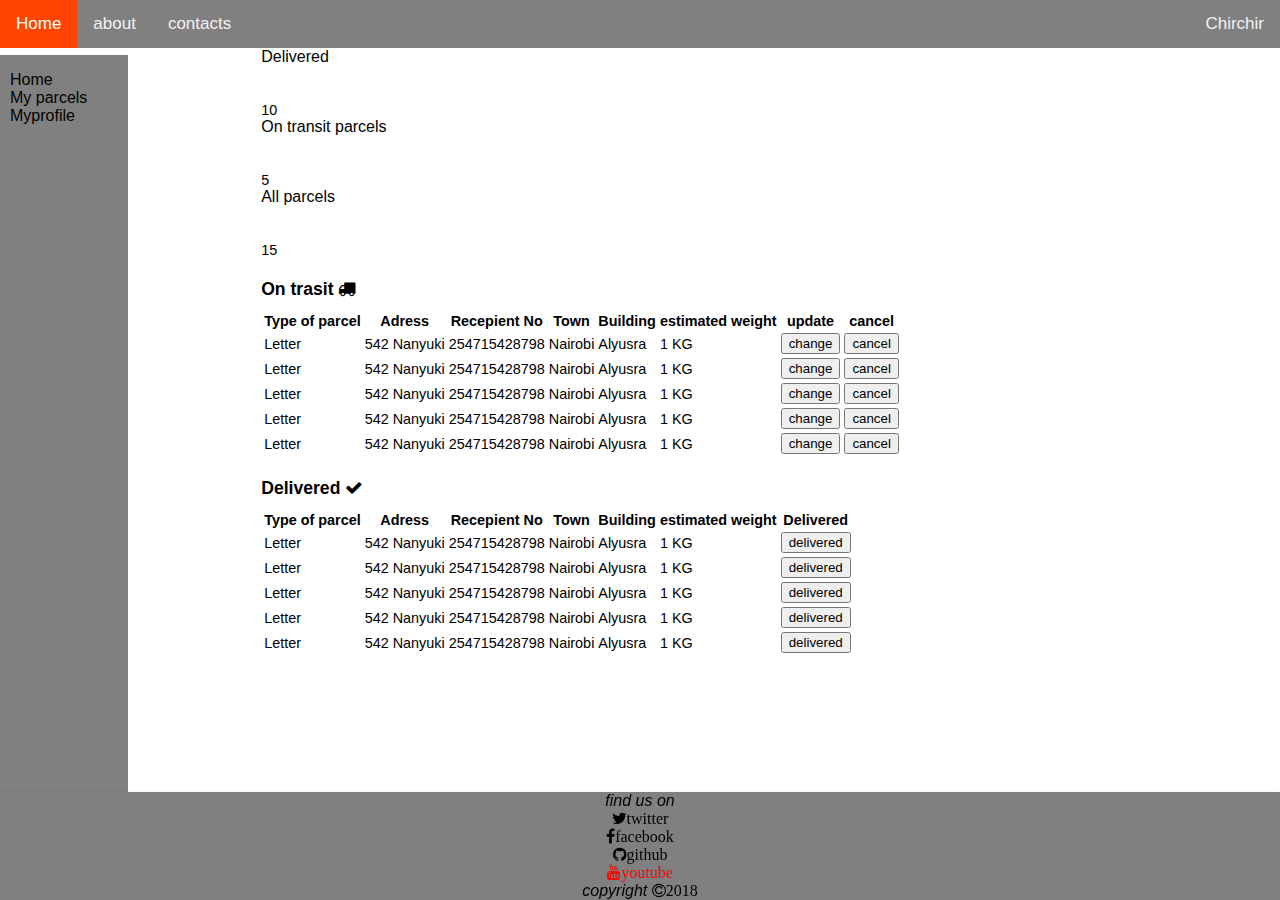
==== UI/admindashboard.html @ ce9bb468 "[start #161612022] added the design for the dashboard" ====
<!DOCTYPE html>
<html lang="en">
<head>
    <meta charset="utf-8">
    <title>Sendit!</title>
    <link rel="stylesheet" href="assets/css/style.css">
    <link rel="stylesheet" href="https://cdnjs.cloudflare.com/ajax/libs/font-awesome/4.7.0/css/font-awesome.min.css">


</head>
<body>
<div class="topnav">
    <div class="allign-right">
        <a class="active"><span>Home</span></a>
        <a><span>about</span></a>
        <a><span>contacts</span></a>
        <a id="left-login"><span>Chirchir</span></a>
    </div>
</div>
<div class="right_nav">
    <ul>
        <li><a href="dashboard.html">Home</a></li>
        <li><a href="history.html">My parcels</a></li>
        <li><a href="profile.html">Myprofile</a></li>
    </ul>
</div>
<div class="dashboard_content">
    <div class="dashboard_content">
        <div id="mainbox">
            <div class="card">
                <header>Delivered</header><br><br>
                <div class="normaltext">10</div>
            </div>
            <div class="card">
                <header>
                    On transit parcels
                </header><br><br>
                <div class="normaltext">5</div>
            </div>
            <div class="card">
                <header>
                    All parcels
                </header><br><br>
                <div class="normaltext">15</div>
            </div>
        </div>
        <div class="header">
            <br> On trasit <span class="fa fa-truck"></span>
        </div>
        <table class="normaltext">
            <tr>
                <th>Type of parcel</th>
                <th>Adress</th>
                <th>Recepient No</th>
                <th>Town</th>
                <th>Building</th>
                <th>estimated weight</th>
                <th>update</th>
                <th>cancel</th>
            </tr>
            <tr>
                <td contenteditable="true">Letter</td>
                <td contenteditable="true">542 Nanyuki</td>
                <td contenteditable="true">254715428798</td>
                <td contenteditable="true">Nairobi</td>
                <td contenteditable="true">Alyusra</td>
                <td contenteditable="true">1 KG</td>
                <td><button type="submit" form="form1" class="confirm" value="Submit">change</button></td>
                <td><button type="submit" form="form1" class="cancel" value="Submit">cancel</button></td>
            </tr>
            <tr>
                <td contenteditable="true">Letter</td>
                <td contenteditable="true">542 Nanyuki</td>
                <td contenteditable="true">254715428798</td>
                <td contenteditable="true">Nairobi</td>
                <td contenteditable="true">Alyusra</td>
                <td contenteditable="true">1 KG</td>
                <td><button type="submit" form="form1" class="confirm" value="Submit">change</button></td>
                <td><button type="submit" form="form1" class="cancel" value="Submit">cancel</button></td>
            </tr>
            <tr>
                <td contenteditable="true">Letter</td>
                <td contenteditable="true">542 Nanyuki</td>
                <td contenteditable="true">254715428798</td>
                <td contenteditable="true">Nairobi</td>
                <td contenteditable="true">Alyusra</td>
                <td contenteditable="true">1 KG</td>
                <td><button type="submit" form="form1" class="confirm" value="Submit">change</button></td>
                <td><button type="submit" form="form1" class="cancel" value="Submit">cancel</button></td>
            </tr>
            <tr>
                <td contenteditable="true">Letter</td>
                <td contenteditable="true">542 Nanyuki</td>
                <td contenteditable="true">254715428798</td>
                <td contenteditable="true">Nairobi</td>
                <td contenteditable="true">Alyusra</td>
                <td contenteditable="true">1 KG</td>
                <td><button type="submit"  form="form1" class="confirm" value="Submit">change</button></td>
                <td><button type="submit" form="form1" value="Submit" class="cancel">cancel</button></td>
            </tr>
            <tr>
                <td contenteditable="true">Letter</td>
                <td contenteditable="true">542 Nanyuki</td>
                <td contenteditable="true">254715428798</td>
                <td contenteditable="true">Nairobi</td>
                <td contenteditable="true">Alyusra</td>
                <td contenteditable="true">1 KG</td>
                <td><button type="submit" class="confirm"  form="form1" value="Submit">change</button></td>
                <td><button type="submit"  class="cancel" value="Submit">cancel</button></td>
            </tr>
        </table>
        <div class="header">
            <br> Delivered <span class="fa fa-check"></span>
        </div>
        <table class="normaltext">
            <tr>
                <th>Type of parcel</th>
                <th>Adress</th>
                <th>Recepient No</th>
                <th>Town</th>
                <th>Building</th>
                <th>estimated weight</th>
                <th>Delivered</th>
            </tr>
            <tr>
                <td contenteditable="true">Letter</td>
                <td contenteditable="true">542 Nanyuki</td>
                <td contenteditable="true">254715428798</td>
                <td contenteditable="true">Nairobi</td>
                <td contenteditable="true">Alyusra</td>
                <td contenteditable="true">1 KG</td>
                <td><button type="submit" form="form1" class="confirm" value="Submit">delivered</button></td>
            </tr>
            <tr>
                <td contenteditable="true">Letter</td>
                <td contenteditable="true">542 Nanyuki</td>
                <td contenteditable="true">254715428798</td>
                <td contenteditable="true">Nairobi</td>
                <td contenteditable="true">Alyusra</td>
                <td contenteditable="true">1 KG</td>
                <td><button type="submit" form="form1" class="confirm" value="Submit">delivered</button></td>
            </tr>
            <tr>
                <td contenteditable="true">Letter</td>
                <td contenteditable="true">542 Nanyuki</td>
                <td contenteditable="true">254715428798</td>
                <td contenteditable="true">Nairobi</td>
                <td contenteditable="true">Alyusra</td>
                <td contenteditable="true">1 KG</td>
                <td><button type="submit" form="form1" class="confirm" value="Submit">delivered</button></td>
            </tr>
            <tr>
                <td contenteditable="true">Letter</td>
                <td contenteditable="true">542 Nanyuki</td>
                <td contenteditable="true">254715428798</td>
                <td contenteditable="true">Nairobi</td>
                <td contenteditable="true">Alyusra</td>
                <td contenteditable="true">1 KG</td>
                <td><button type="submit"  form="form1" class="confirm" value="Submit">delivered</button></td>
            </tr>
            <tr>
                <td contenteditable="true">Letter</td>
                <td contenteditable="true">542 Nanyuki</td>
                <td contenteditable="true">254715428798</td>
                <td contenteditable="true">Nairobi</td>
                <td contenteditable="true">Alyusra</td>
                <td contenteditable="true">1 KG</td>
                <td><button type="submit" class="confirm"  form="form1" value="Submit">delivered</button></td>
            </tr>
        </table>


    </div>

</div>
</div>
<div class="footnote">
    <i>find us on<br><i></i>
        <a href="www.twitter.com"><i class="fa fa-twitter" id="objects">twitter</i></a><br>
        <a href="www.twitter.com"><span class="fa fa-facebook" id="objects">facebook</span></a><br>
        <a href="www.twitter.com"><span class="fa fa-github" id="objects">github</span></a><br>
        <a href="www.twitter.com"><span class="fa fa-youtube" id="youtube_object">youtube</span></a><br>

        <i> copyright <span class="fa fa-copyright">2018
</div>
</div>
</body>
</html>
---- UI/assets/css/style.css ----
body {
    margin: 0;
    font-family: Arial, Helvetica, sans-serif;
}

/*the top nav*/
.topnav {
    overflow: hidden;
    background-color: gray;
}

/*the styling inside the nav*/
.topnav a {
    float: left;
    color: #f2f2f2;
    text-align: center;
    padding: 14px 16px;
    text-decoration: none;
    font-size: 17px;
}
#left-login{
    float: right;
    color: #f2f2f2;
    text-align: center;
    padding: 14px 16px;
    text-decoration: none;
    font-size: 17px;
}
.topnav a:hover {
    background-color: #ddd;
    color: gray;
}

.topnav a.active {
    background-color: orangered;
    color: white;
}
#center {
    margin: auto;
    width: 50%;
    border: 1px solid orangered;
    padding: 10px;
    margin-top: 150px;
}
.container{
    box-shadow: 0 4px 8px 0 rgba(0,0,0,0.2);
    transition: 0.3s;
    width:100%;
    height: 40%;
    background-color: ghostwhite;
}
.content{
    width:100%;
    height:120%;
    background-color: ghostwhite;
    margin-bottom: 20px;
}
.footnote{
    box-shadow: 0 4px 8px 0 rgba(0,0,0,0.2);
    transition: 0.3s;
    width:100%;
    margin-top:50px;
    background-color: grey;
    text-align: center;
    position: absolute;
    bottom: 0px;
}
#center_button{
    margin: auto;
    width: 20%;
    background: orangered;
    padding: 10px;
    margin-top: 0px;
    margin-left: 150px;
}
#center_button1{
    margin: auto;
    width: 20%;
    background: orangered;
    padding: 10px;
    margin-top: 0px;
    margin-left: 10px;
}
.layer_home {
    background-color: rgba(248, 247, 216, 0.7);
    position: absolute;
    top: 0;
    left: 0;
    width: 100%;
    height: 100%;
}
#objects{
    color: black;
}
#youtube_object{
    color: red;
}
.textbox{
    position: absolute;
    top: 0;
    left: 0;
    text-align: center;
    width: 50%;
}
a{
    color :black;
    text-decoration: none;
}
.forms_container{
    margin: auto;
    box-shadow: 0 4px 8px 0 rgba(0,0,0,0.2);
    transition: 0.3s;
    width:30%;
    height: 40%;
    background-color: rgb(192,192,192,a=0.5);
    margin-top: 100px;
}
.header{
    font-size: 110%;
    padding-bottom: 10px;
    font-weight: 900;
}
.subheader{
    font-size: 90%;
    padding-bottom: 10px;
    font-weight: bold;
}
.normaltext{
    font-size: 90%;
}
input{
    width : 70%;
    box-shadow: 0 4px 8px 0 rgba(0,0,0,0.2);
    border-radius: 5px;
    background: white;
    padding-top: 5px;
    padding-bottom: 5px;
}
select{
    width : 20%;
    box-shadow: 0 4px 8px 0 rgba(0,0,0,0.2);
    border-radius: 5px;
    background: white;
    padding-top: 5px;
    padding-bottom: 5px;
}

#button_success{
    float: left;
    width: 20%;
    background: green;
    border-radius: 5px;
    padding: 5px;
    margin-top: 10px;
    margin-left: 10px;
}
#button_failed{
    float: left;
    width: 20%;
    border-radius: 5px;
    background: red;
    padding: 5px;
    margin-top: 10px;
    margin-left: 120px;
}
.right_nav{
    width: 10%;
    height: 100%;
    position: fixed;
    background-color: gray;
    float: left;
    top: 55px;
    bottom: 0px;
}
.right_nav ul{
    list-style-type: none;
    padding: 0;
    margin-left: 10px;
}
.dashboard_content{
    margin-left: 10%;
    padding: 0px 10px;;
}
.card1{
    /* Add shadows to create the "card" effect */
    box-shadow: 0 4px 8px 0 rgba(0,0,0,0.2);
    transition: 0.3s;
    background-color: green;
    width: 15%;
    height: 50%;
    margin-top: 10px;
}

.card:hover {
    box-shadow: 0 8px 16px 0 rgba(0,0,0,0.2);
}

.container {
    padding: 2px 16px;
}
.dashboard_form {
    margin: auto;
    box-shadow: 0 4px 8px 0 rgba(0,0,0,0.2);
    transition: 0.3s;
    width:30%;
    height: 40%;
    background-color: rgb(192,192,192,a=0.5);
    text-align: center;
    padding-top: 10px;
}
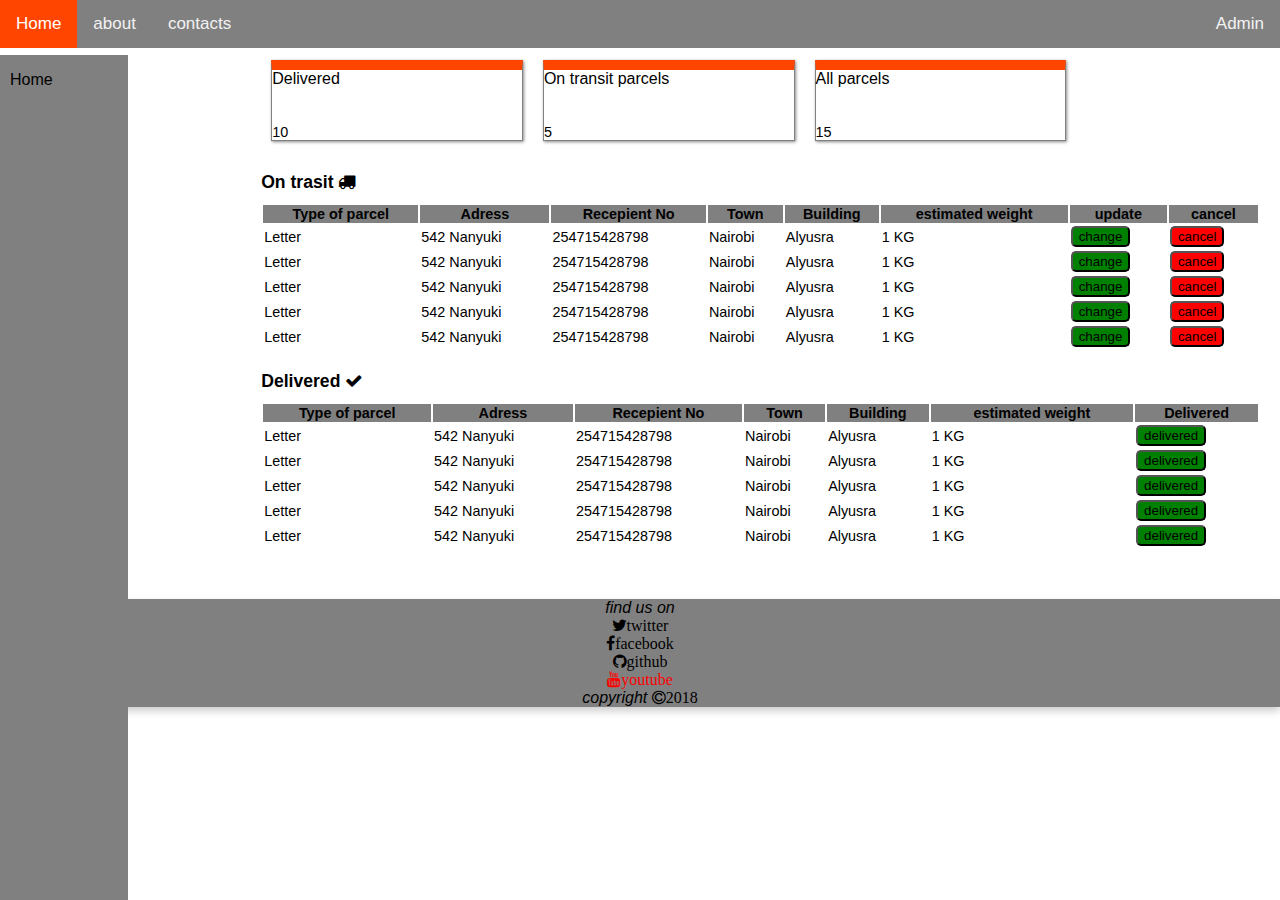
==== commit 15a67c70: "[finish #161676410] 1.Changed the dashboard Home link to point to admin dashboard 2.Removed other li" ====
--- a/UI/admindashboard.html
+++ b/UI/admindashboard.html
@@ -14,14 +14,12 @@
         <a class="active"><span>Home</span></a>
         <a><span>about</span></a>
         <a><span>contacts</span></a>
-        <a id="left-login"><span>Chirchir</span></a>
+        <a id="left-login"><span>Admin</span></a>
     </div>
 </div>
 <div class="right_nav">
     <ul>
-        <li><a href="dashboard.html">Home</a></li>
-        <li><a href="history.html">My parcels</a></li>
-        <li><a href="profile.html">Myprofile</a></li>
+        <li><a href="admindashboard.html">Home</a></li>
     </ul>
 </div>
 <div class="dashboard_content">
--- a/UI/assets/css/style.css
+++ b/UI/assets/css/style.css
@@ -1,12 +1,23 @@
+
+html{
+    min-height : 100%;
+    max-width: 100%;
+}
 body {
     margin: 0;
     font-family: Arial, Helvetica, sans-serif;
+    min-height: 100%;
 }
 
 /*the top nav*/
 .topnav {
     overflow: hidden;
     background-color: gray;
+    top: 0px;
+    left: 0px;
+    position: fixed;
+    width: 100%;
+    margin-bottom: 5px;
 }
 
 /*the styling inside the nav*/
@@ -43,10 +54,7 @@
     margin-top: 150px;
 }
 .container{
-    box-shadow: 0 4px 8px 0 rgba(0,0,0,0.2);
-    transition: 0.3s;
-    width:100%;
-    height: 40%;
+    transition: 0.3s;
     background-color: ghostwhite;
 }
 .content{
@@ -63,7 +71,20 @@
     background-color: grey;
     text-align: center;
     position: absolute;
-    bottom: 0px;
+    left:0px;
+    right: 0px;
+}
+#footnote{
+    box-shadow: 0 4px 8px 0 rgba(0,0,0,0.2);
+    transition: 0.3s;
+    width:100%;
+    margin-top:50px;
+    background-color: grey;
+    text-align: center;
+    position: absolute;
+    left:0px;
+    right: 0px;
+    bottom: 0;
 }
 #center_button{
     margin: auto;
@@ -168,9 +189,9 @@
     height: 100%;
     position: fixed;
     background-color: gray;
-    float: left;
     top: 55px;
-    bottom: 0px;
+    z-index: 1;
+    overflow-x: hidden;
 }
 .right_nav ul{
     list-style-type: none;
@@ -179,18 +200,9 @@
 }
 .dashboard_content{
     margin-left: 10%;
-    padding: 0px 10px;;
-}
-.card1{
-    /* Add shadows to create the "card" effect */
-    box-shadow: 0 4px 8px 0 rgba(0,0,0,0.2);
-    transition: 0.3s;
-    background-color: green;
-    width: 15%;
-    height: 50%;
-    margin-top: 10px;
-}
-
+    padding: 0px 10px;
+    margin-top: 50px;
+}
 .card:hover {
     box-shadow: 0 8px 16px 0 rgba(0,0,0,0.2);
 }
@@ -208,5 +220,37 @@
     text-align: center;
     padding-top: 10px;
 }
-
-
+table{
+    width: 100%;
+    border: 1px gray;
+}
+th{
+    background-color: gray ;
+}
+table th tr {
+    border: 1px solid black;
+}
+table .confirm{
+    background-color: green;
+    border-radius: 5px;
+}
+table .cancel{
+    background-color: red;
+    border-radius: 5px;
+}
+.card{
+    width: 25%;
+    border: 1px solid gray;
+    box-shadow: 1px 1px 3px #888;
+    border-top: 10px solid orangered;
+    height: 40%;
+    padding-: 10px;
+    margin: 10px;
+}
+#mainbox{
+    box-sizing: border-box;
+    /*justify-content: center;*/
+    display: flex;
+    flex-wrap: wrap;
+}
+
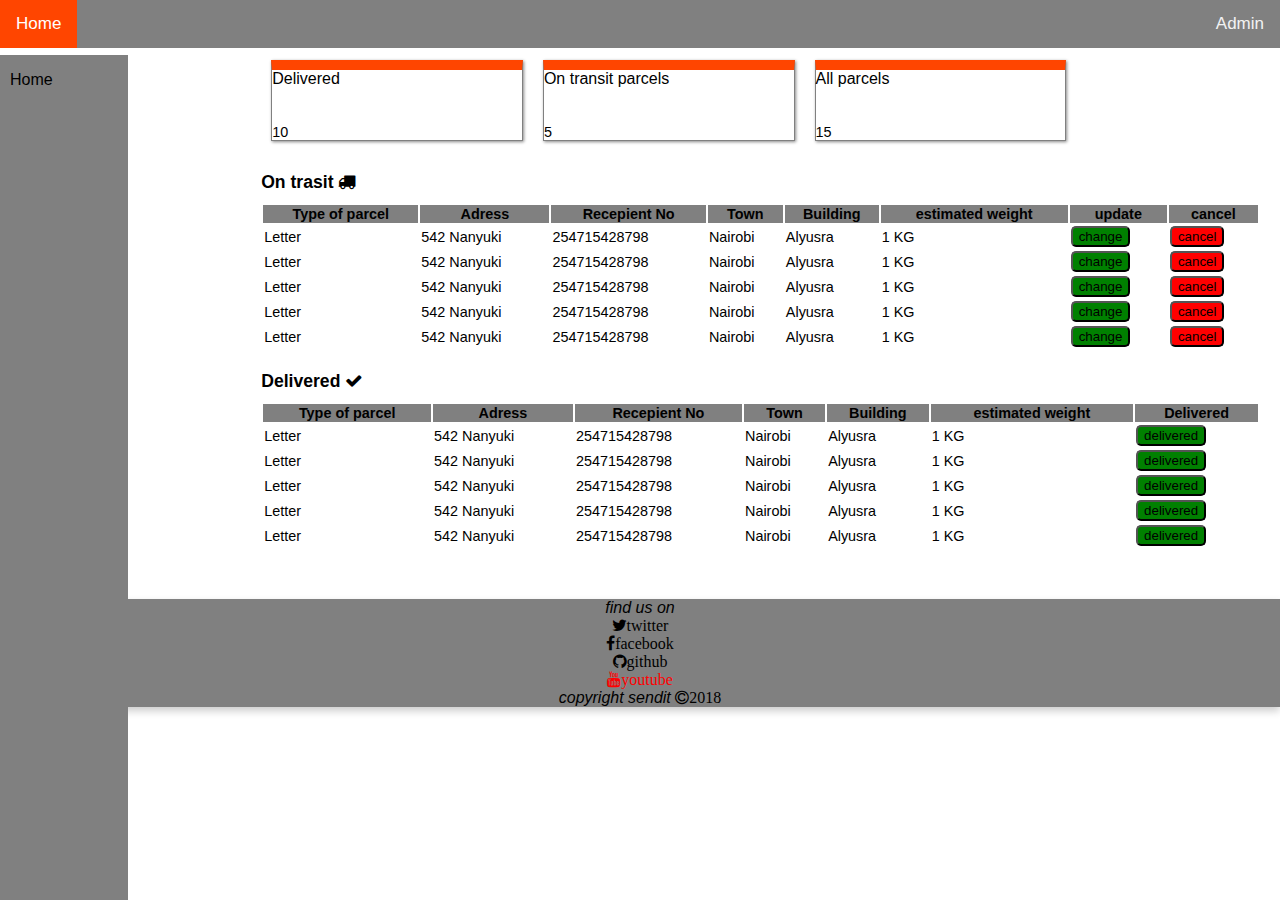
==== commit 4a3f38e3: "[ch #161946661] to activate the admin dashboard cancel button" ====
--- a/UI/admindashboard.html
+++ b/UI/admindashboard.html
@@ -12,8 +12,6 @@
 <div class="topnav">
     <div class="allign-right">
         <a class="active"><span>Home</span></a>
-        <a><span>about</span></a>
-        <a><span>contacts</span></a>
         <a id="left-login"><span>Admin</span></a>
     </div>
 </div>
@@ -63,8 +61,8 @@
                 <td contenteditable="true">Nairobi</td>
                 <td contenteditable="true">Alyusra</td>
                 <td contenteditable="true">1 KG</td>
-                <td><button type="submit" form="form1" class="confirm" value="Submit">change</button></td>
-                <td><button type="submit" form="form1" class="cancel" value="Submit">cancel</button></td>
+                <td><button onclick="Changed()" class="confirm" value="Submit">change</button></td>
+                <td><button onclick="Cancelled()" class="cancel" value="Submit">cancel</button></td>
             </tr>
             <tr>
                 <td contenteditable="true">Letter</td>
@@ -73,8 +71,8 @@
                 <td contenteditable="true">Nairobi</td>
                 <td contenteditable="true">Alyusra</td>
                 <td contenteditable="true">1 KG</td>
-                <td><button type="submit" form="form1" class="confirm" value="Submit">change</button></td>
-                <td><button type="submit" form="form1" class="cancel" value="Submit">cancel</button></td>
+                <td><button onclick="Changed()" class="confirm" value="Submit">change</button></td>
+                <td><button onclick="Cancelled()" class="cancel" value="Submit">cancel</button></td>
             </tr>
             <tr>
                 <td contenteditable="true">Letter</td>
@@ -83,8 +81,8 @@
                 <td contenteditable="true">Nairobi</td>
                 <td contenteditable="true">Alyusra</td>
                 <td contenteditable="true">1 KG</td>
-                <td><button type="submit" form="form1" class="confirm" value="Submit">change</button></td>
-                <td><button type="submit" form="form1" class="cancel" value="Submit">cancel</button></td>
+                <td><button onclick="Changed()" class="confirm" value="Submit">change</button></td>
+                <td><button onclick="Cancelled()" class="cancel" value="Submit">cancel</button></td>
             </tr>
             <tr>
                 <td contenteditable="true">Letter</td>
@@ -93,8 +91,8 @@
                 <td contenteditable="true">Nairobi</td>
                 <td contenteditable="true">Alyusra</td>
                 <td contenteditable="true">1 KG</td>
-                <td><button type="submit"  form="form1" class="confirm" value="Submit">change</button></td>
-                <td><button type="submit" form="form1" value="Submit" class="cancel">cancel</button></td>
+                <td><button onclick="Changed()" class="confirm" value="Submit">change</button></td>
+                <td><button onclick="Cancelled()" class="cancel" value="Submit">cancel</button></td>
             </tr>
             <tr>
                 <td contenteditable="true">Letter</td>
@@ -103,8 +101,8 @@
                 <td contenteditable="true">Nairobi</td>
                 <td contenteditable="true">Alyusra</td>
                 <td contenteditable="true">1 KG</td>
-                <td><button type="submit" class="confirm"  form="form1" value="Submit">change</button></td>
-                <td><button type="submit"  class="cancel" value="Submit">cancel</button></td>
+                <td><button onclick="Changed()" class="confirm" value="Submit">change</button></td>
+                <td><button onclick="Cancelled()" class="cancel" value="Submit">cancel</button></td>
             </tr>
         </table>
         <div class="header">
@@ -174,12 +172,12 @@
 </div>
 <div class="footnote">
     <i>find us on<br><i></i>
-        <a href="www.twitter.com"><i class="fa fa-twitter" id="objects">twitter</i></a><br>
-        <a href="www.twitter.com"><span class="fa fa-facebook" id="objects">facebook</span></a><br>
-        <a href="www.twitter.com"><span class="fa fa-github" id="objects">github</span></a><br>
-        <a href="www.twitter.com"><span class="fa fa-youtube" id="youtube_object">youtube</span></a><br>
+    <a href="https://www.twitter.com/"><i class="fa fa-twitter" id="objects">twitter</i></a><br>
+    <a href="https://www.facebook.com"><span class="fa fa-facebook" id="objects">facebook</span></a><br>
+    <a href="https://github.com/Kibetchirchir"><span class="fa fa-github" id="objects">github</span></a><br>
+    <a href="https://www.youtube.com"><span class="fa fa-youtube" id="youtube_object">youtube</span></a><br>
 
-        <i> copyright <span class="fa fa-copyright">2018
+    <i> copyright sendit <span class="fa fa-copyright">2018
 </div>
 </div>
 </body>
